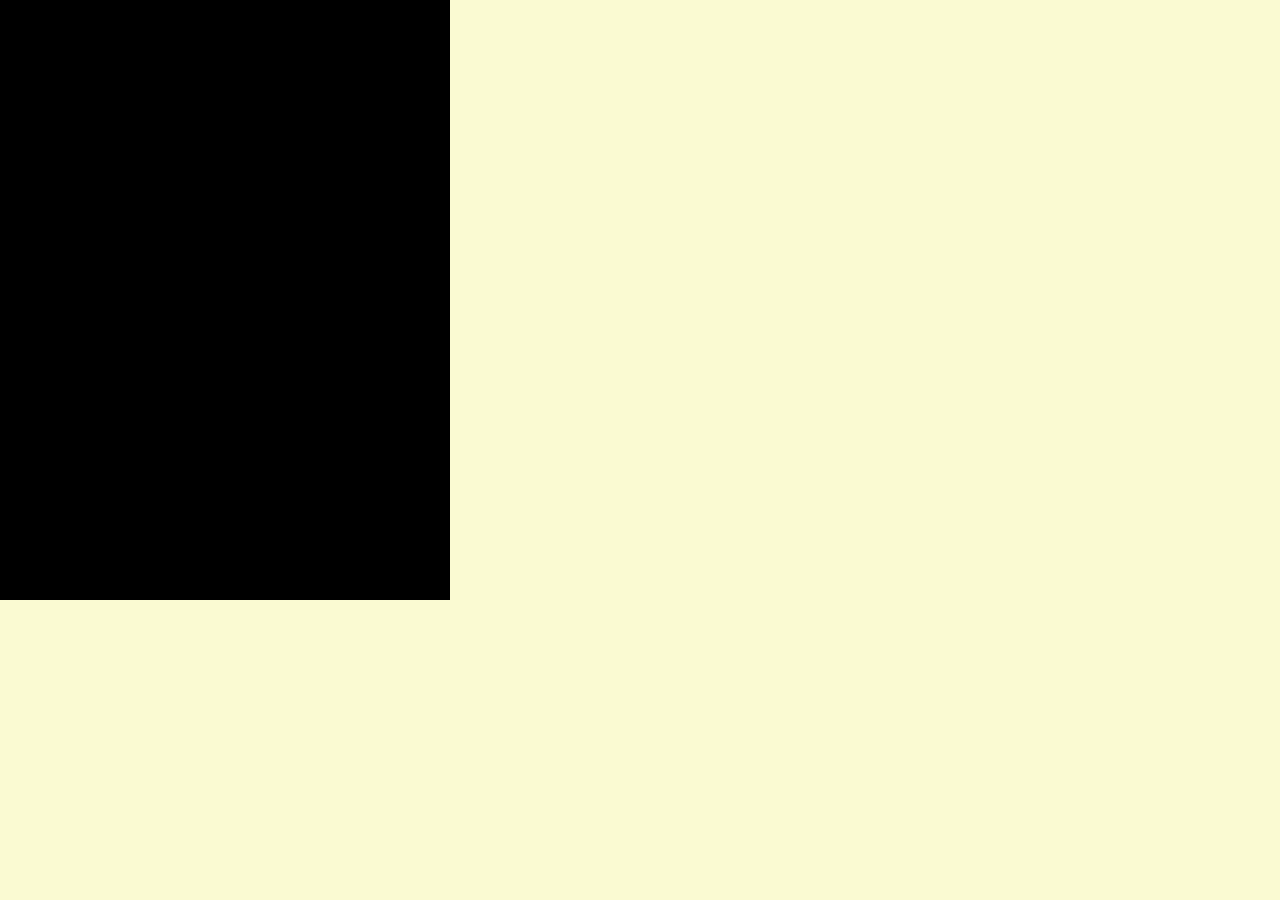
==== index.html @ 0927023a "feat: add paddles" ====
<!DOCTYPE html>
<html lang="en">
<head>
    <meta charset="UTF-8">
    <meta http-equiv="X-UA-Compatible" content="IE=edge">
    <meta name="viewport" content="width=device-width, initial-scale=1.0">
    <title>Pong Game</title>
    <link rel="stylesheet" href="style.css">
</head>
<body>
    <div id="can"></div>
    <canvas id="pongGame" width="450" height="600"></canvas>

    <script src="main.js"></script>
</body>
</html>
---- style.css ----
*{
    margin: 0;
    padding: 0;
}

body{
    background-color: lightgoldenrodyellow;
    font-family: 'Courier New', Courier, monospace;
}

#can {
    width: 100%;
    height: 100%;
    display: flex;
    align-items: center;
    justify-content: center;
}
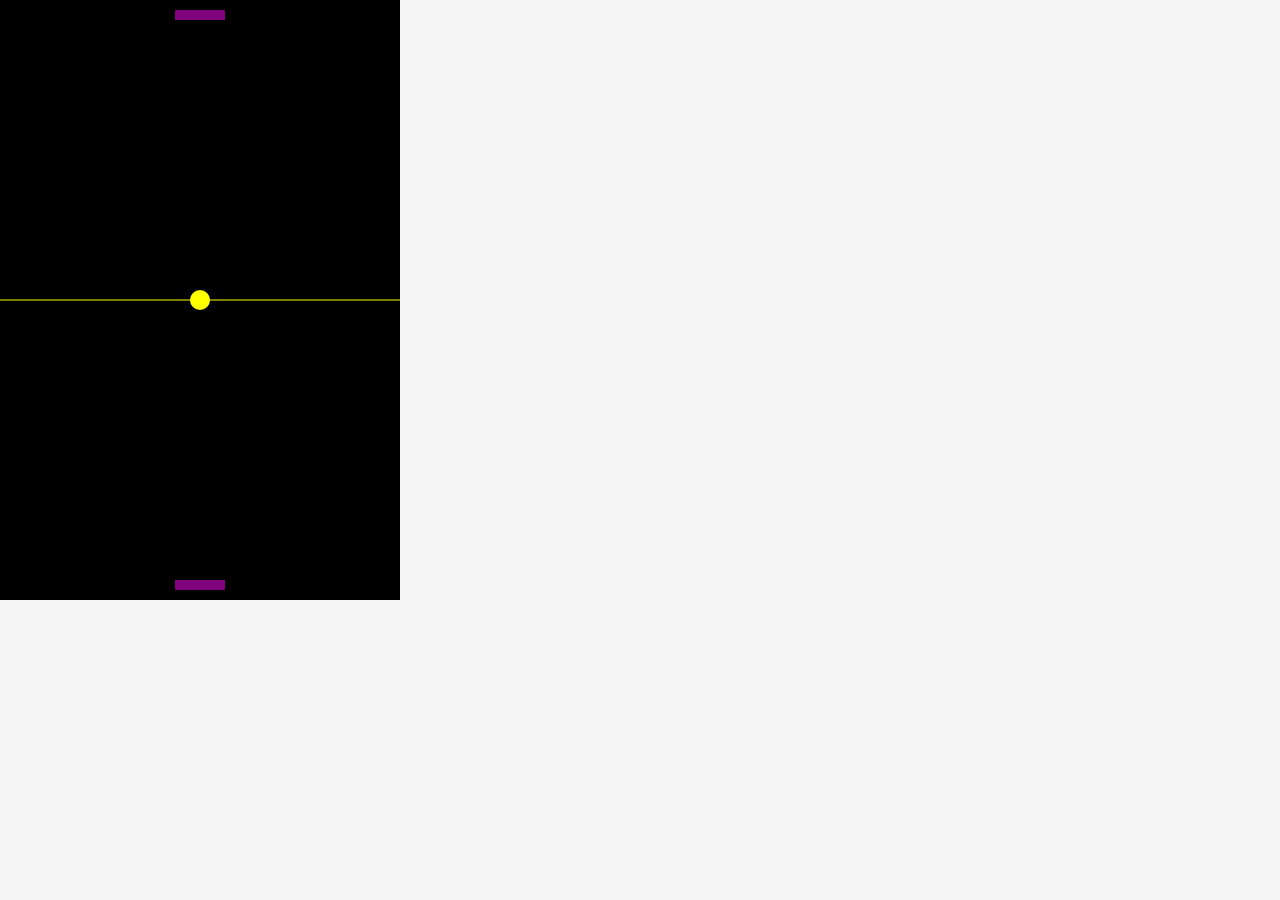
==== commit 8cabea7c: "feat: add center line and ball" ====
--- a/index.html
+++ b/index.html
@@ -9,7 +9,7 @@
 </head>
 <body>
     <div id="can"></div>
-    <canvas id="pongGame" width="450" height="600"></canvas>
+    <canvas id="pongGame" width="400" height="600"></canvas>
 
     <script src="main.js"></script>
 </body>
--- a/style.css
+++ b/style.css
@@ -4,14 +4,14 @@
 }
 
 body{
-    background-color: lightgoldenrodyellow;
+    background-color: whitesmoke;
     font-family: 'Courier New', Courier, monospace;
 }
 
 #can {
-    width: 100%;
-    height: 100%;
-    display: flex;
-    align-items: center;
-    justify-content: center;
-}
+    width: 100;
+    height: 100;
+   display: flex;
+   align-items: center;
+   justify-content: center;
+}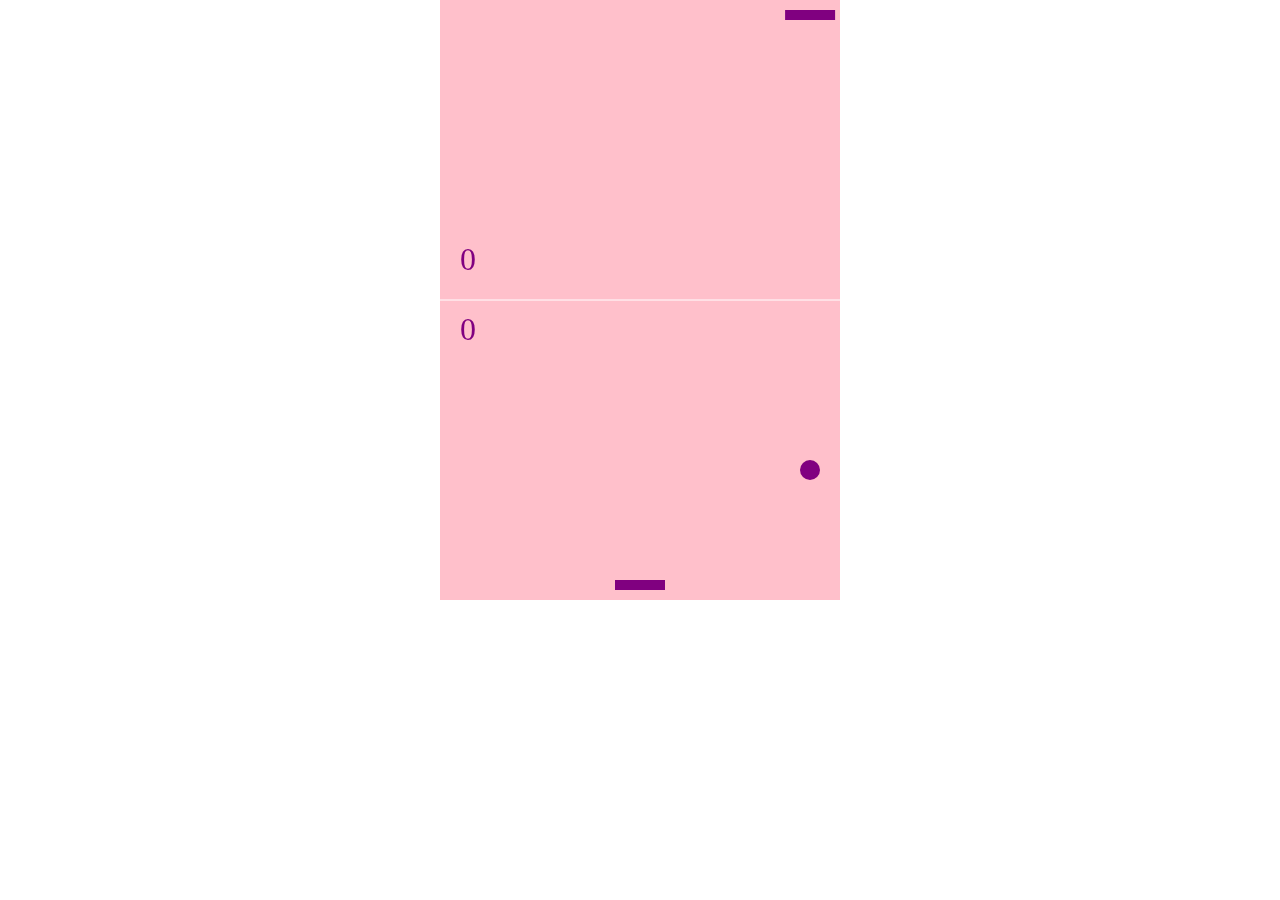
==== commit 0ccc9185: "feat: add readme and tests" ====
--- a/index.html
+++ b/index.html
@@ -8,9 +8,14 @@
     <link rel="stylesheet" href="style.css">
 </head>
 <body>
-    <div id="can"></div>
+    <div id="can">
     <canvas id="pongGame" width="400" height="600"></canvas>
+</div>
+    <div id="result">
+        <h1 id="win">GAME OVER</h1>
+        <button id="btn" onclick="location.reload()">Play Again</button>
+    </div>
 
-    <script src="main.js"></script>
+    <script src="app.js"></script>
 </body>
 </html>--- a/style.css
+++ b/style.css
@@ -1,10 +1,11 @@
 *{
     margin: 0;
     padding: 0;
+    align-items: center;
 }
 
 body{
-    background-color: whitesmoke;
+    background-color: white;
     font-family: 'Courier New', Courier, monospace;
 }
 
@@ -14,4 +15,31 @@
    display: flex;
    align-items: center;
    justify-content: center;
+}
+
+#result{
+    height: 200px;
+    width: 400px;
+    background-color: black;
+    margin: 1rem auto;
+    border-radius: 20px;
+    font-size: 30px;
+    text-align: center;
+    color: lightpink;
+    font-family: 'Courier New', Courier, monospace;
+    display: none;
+    margin-top: 250px;;
+}
+
+#btn{
+    padding: 0.5rem 1rem;
+    border-radius: 20px;
+    border: none;
+    color: black;
+    background-color: lightpink;
+    font-size: 20px;
+    margin-top: 10px;
+    cursor: pointer;
+    text-transform: uppercase;
+
 }